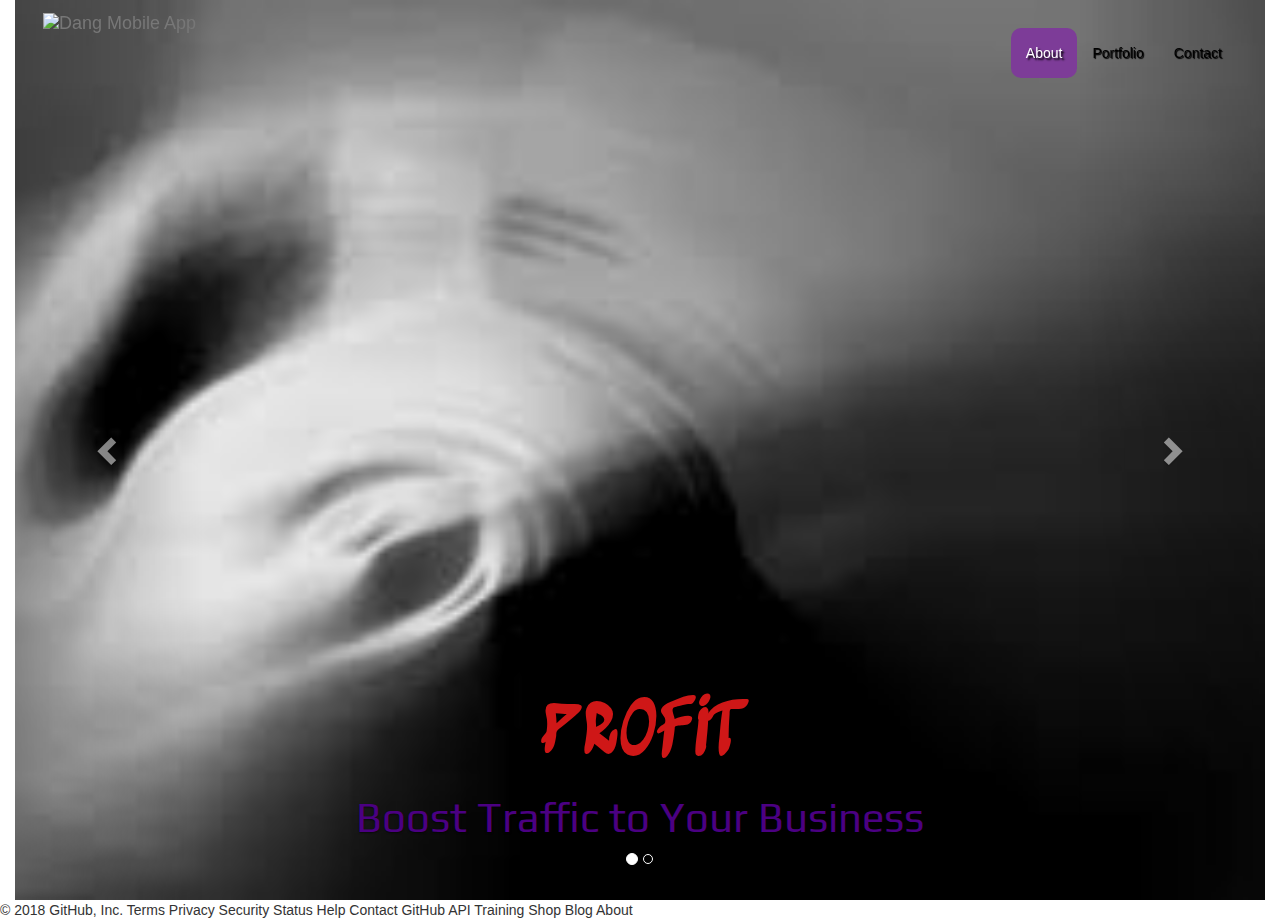
==== index.html @ 2e82659e "Portfolio to myfirstpage" ====
<!DOCTYPE html>
<html lang="en">
<head>
  <meta charset="UTF-8">
  <meta name="viewport" content="width=device-width, initial-scale=1.0">
  <meta http-equiv="X-UA-Compatible" content="ie=edge">
  <link rel="stylesheet" href="css/bootstrap.min.css">
  <link rel="stylesheet" href="css/font-awesome.min.css">
  <link rel="stylesheet" href="css/styles.css">
  <title>Dang's Portfolio</title>
</head>

<body>
  <!-- Page 1 with Navbar & Carousel starts-->
  <section class="container-fluid page-1">
  	<nav class="navbar navbar-default navbar-fixed-top">
  		<div class="navbar-header">
  			<button type="button" class="navbar-toggle collapsed" data-toggle="collapse" data-target="#bs-example-navbar-collapse-1" aria-expanded="false">
  				<span class="sr-only">Toggle navigation</span>
  				<span class="icon-bar"></span>
  				<span class="icon-bar"></span>
  				<span class="icon-bar"></span>
  			</button>
  			<!-- Hamberger Menu Ends -->
  			<a class="navbar-brand" href="#"><img src="img/logo2.png" alt="Dang Mobile App"></a>
  		</div>
  			<!-- Collect the nav links, forms, and other content for toggling -->
  		<div class="collapse navbar-collapse" id="bs-example-navbar-collapse-1">
  			<ul class="nav navbar-nav navbar-right">
  				<li class="active"><a href="index.html">About<span class="sr-only">(current)</span></a></li>
  				<li><a href="portfolio.html">Portfolio</a></li>
  				<li><a href="contact.html">Contact</a></li>
          <li><a href="#"></a></li>
  			</ul>
  		</div><!-- /.navbar-collapse -->
  	</nav>	<!-- Navbar ENDs -->

  	<div id="carousel-example-generic" class="carousel slide" data-ride="carousel">
  	  <!-- Indicators -->
  	  <ol class="carousel-indicators">
  	    <li data-target="#carousel-example-generic" data-slide-to="0" class="active"></li>
  	    <li data-target="#carousel-example-generic" data-slide-to="1"></li>
  	  </ol>
  	  <!-- Wrapper for slides -->
  	  <div class="carousel-inner" role="listbox">
  			<!-- Slide 1 starts-->
  			<div class="item active profitgrowth-bg">
  				<div class="carousel-caption">
            <h2>PROFIT</h2>
            <h3>Boost Traffic to Your Business</h3>
  				</div>
  	    </div>
  			<!-- Slide 1 ends -->
  			<!-- Slide 2 starts-->
  	    <div class="item phone-bg">
  	      <div class="carousel-caption">
  	        <h2>VISIBILITY</h2>
  					<h3>Help Customers to Discover You</h3>
  				</div>
  	    </div>
  			<!-- Slide 2 ends -->
  	  </div>

  	  <!-- Controls -->
  	  <a class="left carousel-control" href="#carousel-example-generic" role="button" data-slide="prev">
  	    <span class="glyphicon glyphicon-chevron-left" aria-hidden="true"></span>
  	    <span class="sr-only">Previous</span>
  	  </a>
  	  <a class="right carousel-control" href="#carousel-example-generic" role="button" data-slide="next">
  	    <span class="glyphicon glyphicon-chevron-right" aria-hidden="true"></span>
  	    <span class="sr-only">Next</span>
  	  </a>
  	</div>
  </section>
  <!-- Page 1 with Navbar & Carousel ends-->




  <!-- javascript	 -->
  <script src="https://ajax.googleapis.com/ajax/libs/jquery/1.11.3/jquery.min.js"></script>
  <script src="js/bootstrap.min.js"></script>
</body>
</html>
© 2018 GitHub, Inc.
Terms
Privacy
Security
Status
Help
Contact GitHub
API
Training
Shop
Blog
About
---- css/styles.css ----
@import url('https://fonts.googleapis.com/css?family=Play|Sedgwick+Ave+Display');


/* NAVBAR STYLES */

.navbar-default {
  background-color: transparent;
  border: none;
  padding: 2em;
}

.navbar-default .navbar-nav>.active>a, .navbar-default .navbar-nav>.active>a:focus, .navbar-default .navbar-nav>.active>a:hover {
  color: white;
  background-color: #7D3C98;
  text-shadow: 2px 2px 2px #000;
  border-radius: 10px;
}

.navbar-default
.navbar-nav>li>a {
  color: #000;
  text-shadow: 1px 1px 1px #000;
}

.navbar-default .navbar-nav>li>a:focus, .navbar-default .navbar-nav>li>a:hover {
  color: white;
  background-color: rbga(0,0,0,.25);
}
.navbar-brand {
  height: 130px;
  margin-top: -30px;
  margin-left: 0;
  margin-bottom: -40px;
}
.navbar-brand img {
  max-height: 100%;
}

/* CAROUSEL STYLES */
.item {
  height: 100vh;
  background-size: cover;
  background-position: center;
}

.item h2 {
  font-family: 'Sedgwick Ave Display', cursive;
  font-size: 5em;
  color: #CF1717;
}

.item h3 {
  font-family: 'Play', sans-serif;
  font-size: 3em;
  color: #E68100;

}

.profitgrowth-bg {
  background-image: url('../img/profitgrowth.jpg');
}

.phone-bg {
  /* background: linear-gradient(to right, red,orange,yellow,green,blue,indigo,violet); */
  background-image: url('../img/phone.jpeg');
}

.page-2 {
  background: linear-gradient(to right,#CF1717,orange,#E68100,#6B8E23);
  padding: 1em;
}

.page-3 {
  background: linear-gradient(to top,#1B4F72,violet,forestgreen);
  padding: 1em;
}




.social-icons {
  display: flex;
  justify-content: center;
  align-items: center;
  padding-bottom: 2em;
}

.social-icons > a {
  font-size: 2em;
  height: 30px;
  padding-left: 10px;
}

.fa {
  color: white;
}


@media (min-width: 675px) {
  .item h3 {
    color: indigo;
  }
  .row row-space {
    display: flex;
    justify-content: center;
    align-items: center;
  }
}

@media (min-width: 1025px) {
  .navbar-default .navbar-nav>.active>a, .navbar-default .navbar-nav>.active>a:focus, .navbar-default .navbar-nav>.active>a:hover {
    background-color: green 0.8;
    }
  .item h2 {
    color: ##3498DB;
  }
}
/* moreentered */
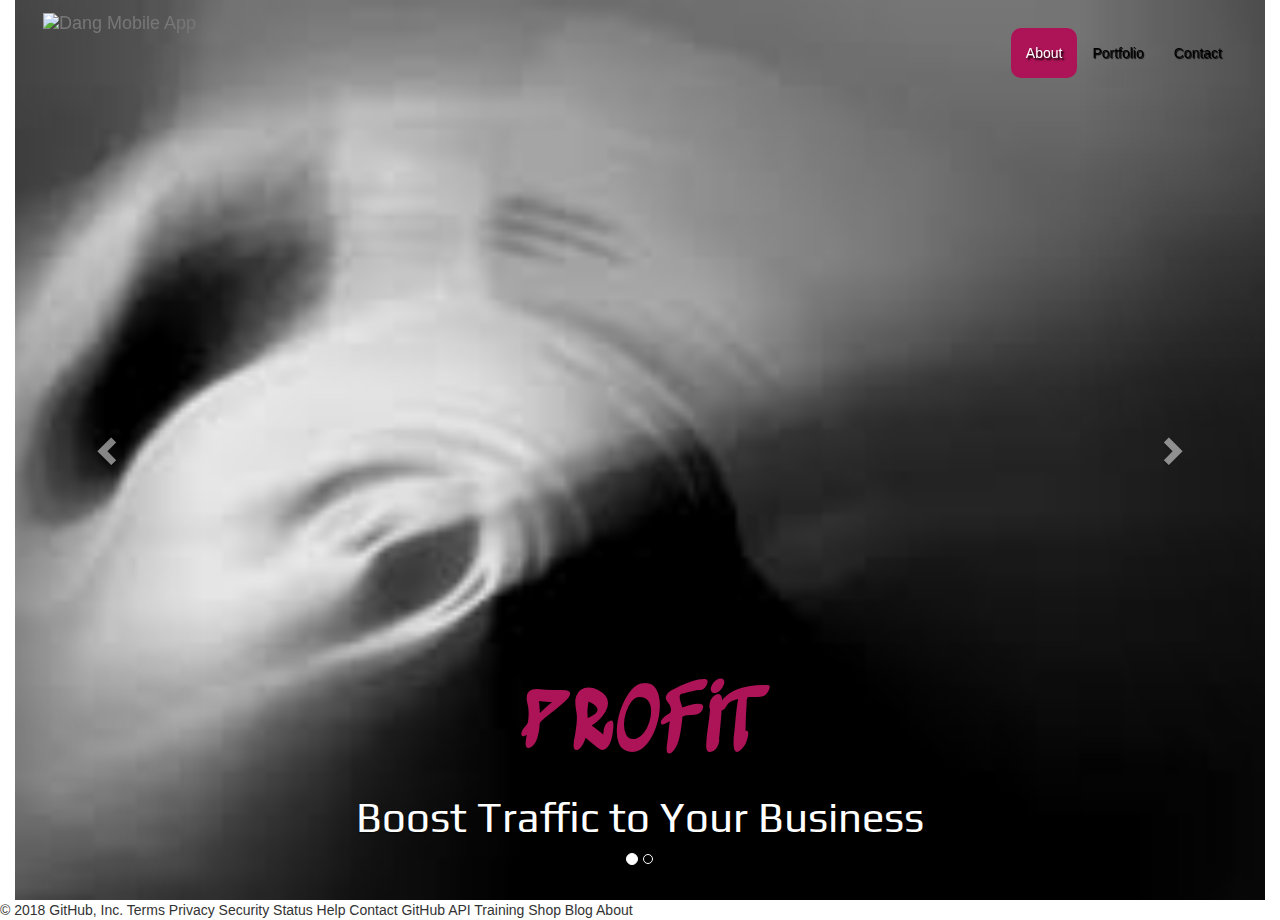
==== commit 499ef8d9: "change contact page color" ====
--- a/index.html
+++ b/index.html
@@ -7,7 +7,7 @@
   <link rel="stylesheet" href="css/bootstrap.min.css">
   <link rel="stylesheet" href="css/font-awesome.min.css">
   <link rel="stylesheet" href="css/styles.css">
-  <title>Dang's Portfolio</title>
+  <title>Dang Nghi</title>
 </head>
 
 <body>
@@ -21,7 +21,7 @@
   				<span class="icon-bar"></span>
   				<span class="icon-bar"></span>
   			</button>
-  			<!-- Hamberger Menu Ends -->
+  	<!-- Hamburger Menu Ends -->
   			<a class="navbar-brand" href="#"><img src="img/logo2.png" alt="Dang Mobile App"></a>
   		</div>
   			<!-- Collect the nav links, forms, and other content for toggling -->
@@ -32,7 +32,7 @@
   				<li><a href="contact.html">Contact</a></li>
           <li><a href="#"></a></li>
   			</ul>
-  		</div><!-- /.navbar-collapse -->
+  		</div><!--navbar-collapse -->
   	</nav>	<!-- Navbar ENDs -->
 
   	<div id="carousel-example-generic" class="carousel slide" data-ride="carousel">
--- a/css/styles.css
+++ b/css/styles.css
@@ -11,7 +11,7 @@
 
 .navbar-default .navbar-nav>.active>a, .navbar-default .navbar-nav>.active>a:focus, .navbar-default .navbar-nav>.active>a:hover {
   color: white;
-  background-color: #7D3C98;
+  background-color: #AD1457;
   text-shadow: 2px 2px 2px #000;
   border-radius: 10px;
 }
@@ -45,15 +45,14 @@
 
 .item h2 {
   font-family: 'Sedgwick Ave Display', cursive;
-  font-size: 5em;
-  color: #CF1717;
+  font-size: 6em;
+  color: #AD1457;
 }
 
 .item h3 {
   font-family: 'Play', sans-serif;
   font-size: 3em;
-  color: #E68100;
-
+  color: white;
 }
 
 .profitgrowth-bg {
@@ -66,12 +65,12 @@
 }
 
 .page-2 {
-  background: linear-gradient(to right,#CF1717,orange,#E68100,#6B8E23);
+  background: linear-gradient(to right,#263238,#CF1717,#AD1457,#E68100,#388E3C);
   padding: 1em;
 }
 
 .page-3 {
-  background: linear-gradient(to top,#1B4F72,violet,forestgreen);
+  background: linear-gradient(to top,#17202A,#AD1457,#388E3C);
   padding: 1em;
 }
 
@@ -98,7 +97,7 @@
 
 @media (min-width: 675px) {
   .item h3 {
-    color: indigo;
+    color: white;
   }
   .row row-space {
     display: flex;
@@ -115,4 +114,4 @@
     color: ##3498DB;
   }
 }
-/* moreentered */
+/* info changed */
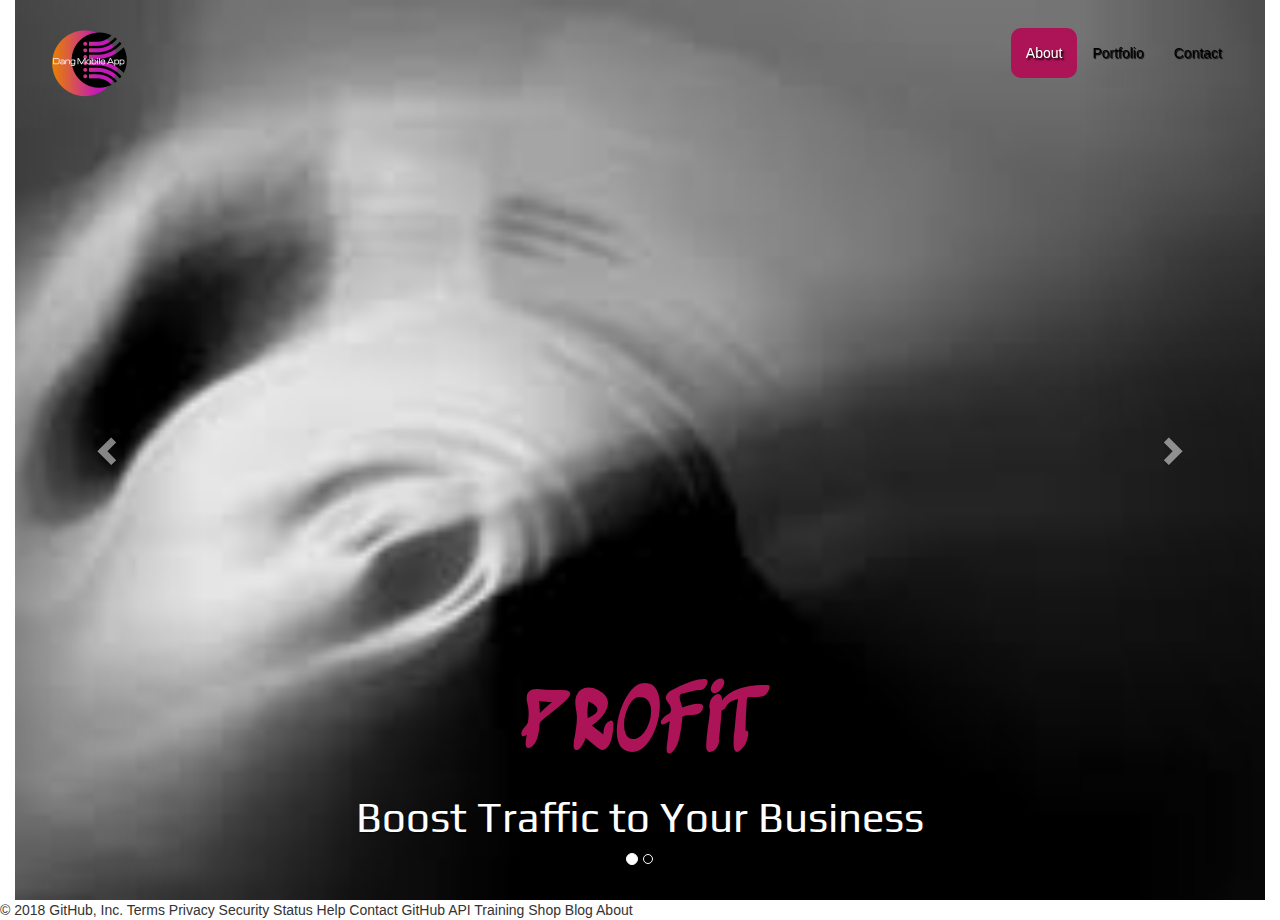
==== commit d3fd291a: "logo image update" ====
--- a/index.html
+++ b/index.html
@@ -22,7 +22,8 @@
   				<span class="icon-bar"></span>
   			</button>
   	<!-- Hamburger Menu Ends -->
-  			<a class="navbar-brand" href="#"><img src="img/logo2.png" alt="Dang Mobile App"></a>
+    <!-- Flagged: Logo2.png to logo.png -->
+  			<a class="navbar-brand" href="#"><img src="img/logo.png" alt="Dang Mobile App"></a>
   		</div>
   			<!-- Collect the nav links, forms, and other content for toggling -->
   		<div class="collapse navbar-collapse" id="bs-example-navbar-collapse-1">
--- a/css/styles.css
+++ b/css/styles.css
@@ -84,13 +84,13 @@
   padding-bottom: 2em;
 }
 
-.social-icons > a {
-  font-size: 2em;
+.social-icons>a {
+  font-size: 3em;
   height: 30px;
   padding-left: 10px;
 }
 
-.fa {
+.fa: hover {
   color: white;
 }
 
